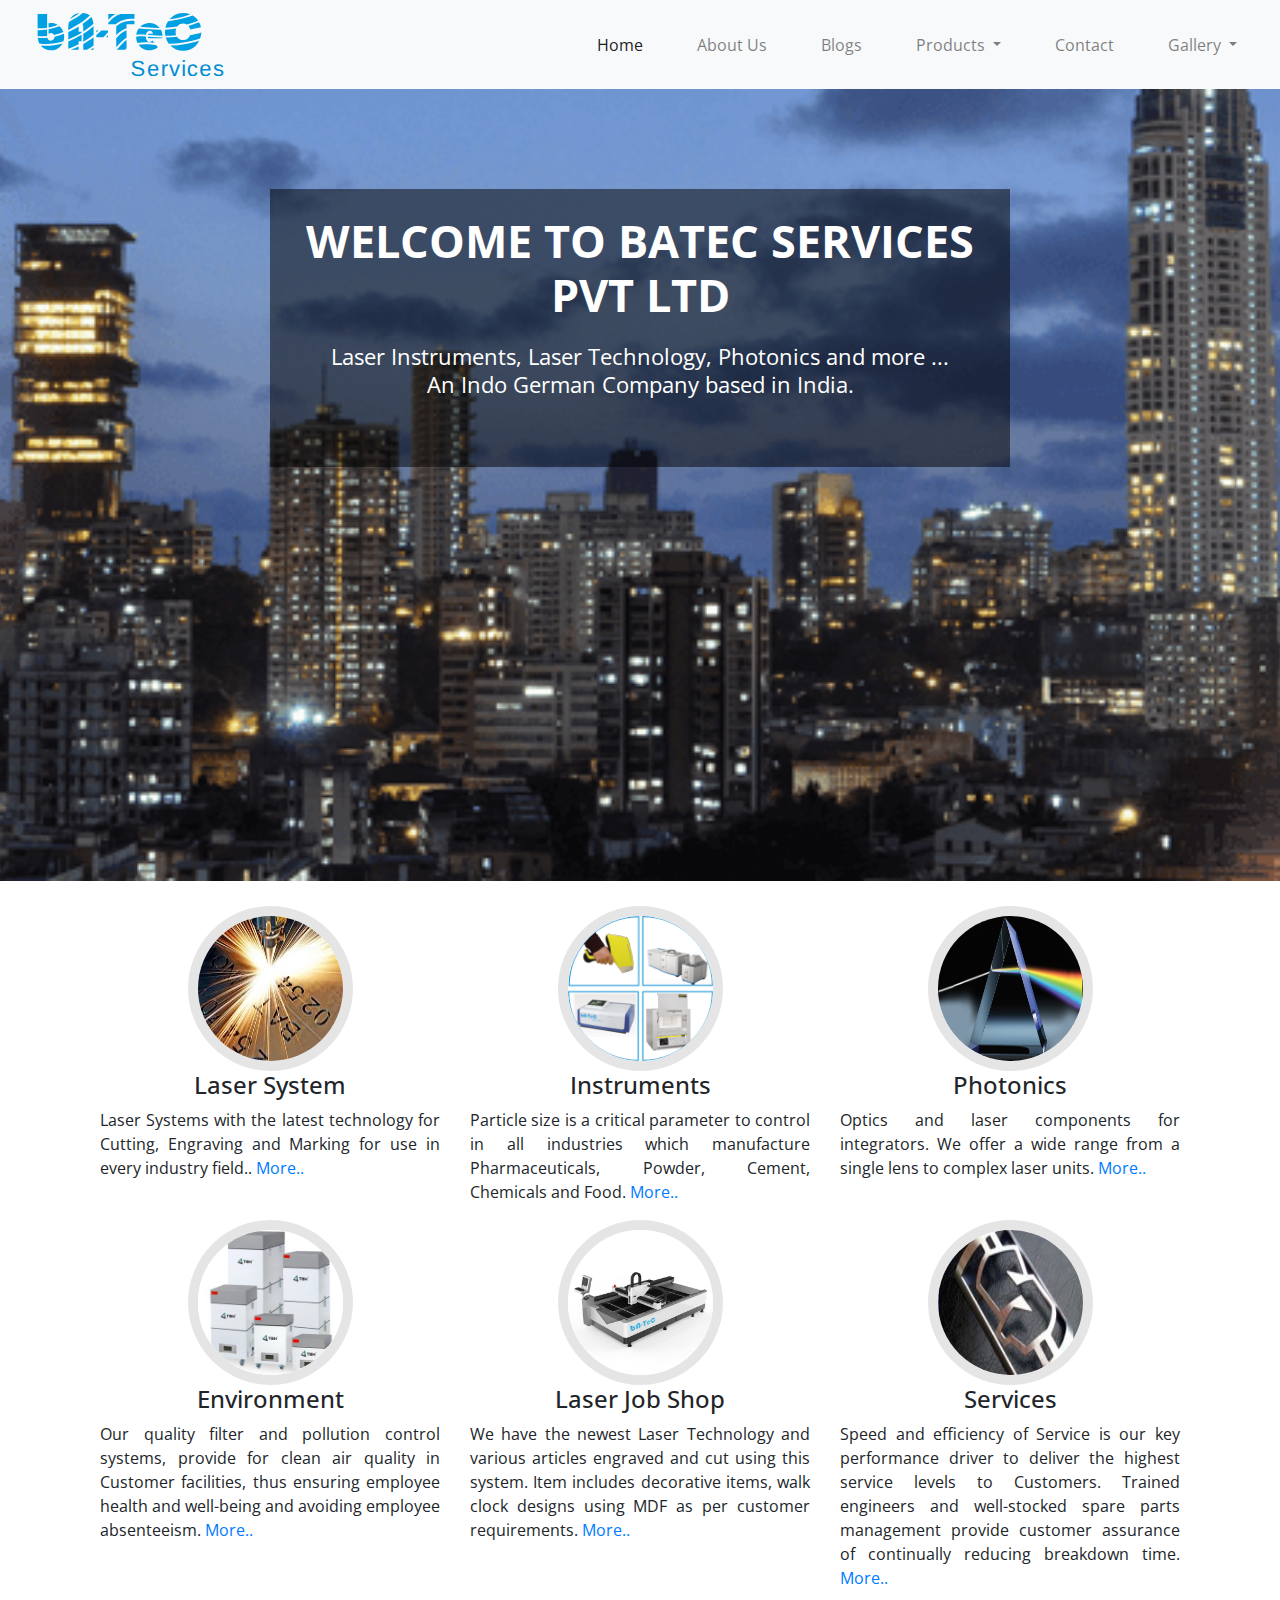
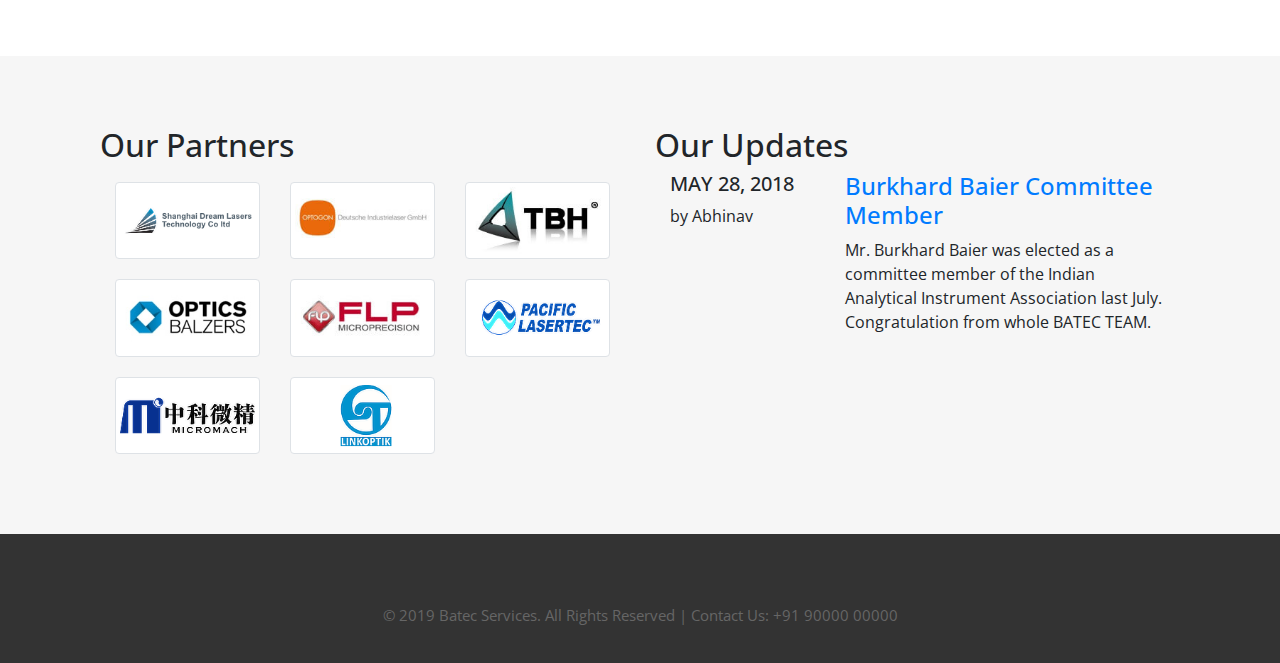
==== index.html @ 22e0d2ba "Metadata added to all" ====
<!DOCTYPE html>
<html prefix="og: http://ogp.me/ns#" lang="en">
<head>
  <title>Batec Services</title>
  <meta charset="utf-8">
  <meta name="viewport" content="width=device-width, initial-scale=1">
  
  <meta name="description" content="Batec Service Laser Systems and Laser work">
  <meta name="keywords" content="BATEC, Laser Systems, Laser, photonics, fiber laser, CO2 laser, fume extractor, India laser, Mumbai laser, india german laser, laser cutting, laser engraving, laser metals, laser hall marking, laser work">
  <meta name="author" content="Burkhard Baier, Abhinav Paliwal, Sarang Kakkoth">

  <!-- Open Graph metadata -->

  <meta property="og:title" content="BATEC Lasers" />
  <meta property="og:type" content="website" />
  <meta property="og:url" content="http://www.batec-services.com/" />
  <meta property="og:image" content="https://www.batec-services.com/images/fiber/small/2.jpg" />


  <!-- Favicons -->
  <link href="images/favicon.png" rel="icon">
  <link href="images/apple-touch-icon.png" rel="apple-touch-icon">

  <link rel="stylesheet" href="https://stackpath.bootstrapcdn.com/bootstrap/4.3.1/css/bootstrap.min.css" integrity="sha384-ggOyR0iXCbMQv3Xipma34MD+dH/1fQ784/j6cY/iJTQUOhcWr7x9JvoRxT2MZw1T" crossorigin="anonymous">

  <link href="https://fonts.googleapis.com/css?family=Open+Sans" rel="stylesheet">
  <link rel="stylesheet" href="https://use.fontawesome.com/releases/v5.7.2/css/all.css" integrity="sha384-fnmOCqbTlWIlj8LyTjo7mOUStjsKC4pOpQbqyi7RrhN7udi9RwhKkMHpvLbHG9Sr" crossorigin="anonymous">
  <link rel="stylesheet" type="text/css" href="lib/animate/animate.min.css">
  <link rel="stylesheet" type="text/css" href="css/style.css">
</head>



<body class="d-flex flex-column" style="min-height: 100vh">

 <main class="flex-fill">
  <nav class="navbar navbar-expand-lg navbar-light bg-light">
    <a class="navbar-brand" href="index.html"><img src="images/BA TEC LOGO.svg"></a>
    <button class="navbar-toggler" type="button" data-toggle="collapse" data-target="#navbarSupportedContent" aria-controls="navbarSupportedContent" aria-expanded="false" aria-label="Toggle navigation">
      <span class="navbar-toggler-icon"></span>
    </button>

    <div class="collapse navbar-collapse" id="navbarSupportedContent">
      <ul class="navbar-nav ml-auto">
        <li class="nav-item active">
          <a class="nav-link " href="index.html">Home</a>
        </li>
        <li class="nav-item">
          <a class="nav-link " href="about.html">About Us</a>
        </li>
        <li class="nav-item">
          <a class="nav-link " href="blog.html">Blogs</a>
        </li>




        <!-- <li class="nav-item">
          <a class="nav-link " href="products.html">Products</a>
        </li> -->


        <li class="nav-item dropdown">
          <a class="nav-link dropdown-toggle " href="products.html" id="navbarDropdown" role="button" data-toggle="dropdown" aria-haspopup="true" aria-expanded="false">
            Products
          </a>
          <div class="dropdown-menu" aria-labelledby="navbarDropdown">
            <!-- <div class="dropdown-divider"></div> -->
            <a class="dropdown-item" href="products.html">Products Page</a>
            <div class="dropdown-divider"></div>
            <a class="dropdown-item" href="laser_technology.html">Laser Technology</a>
            <a class="dropdown-item" href="instruments.html">Instruments</a>
            <a class="dropdown-item" href="photonics.html">Photonics</a>
            <a class="dropdown-item" href="laser_workshop.html">Laser Job Shop</a>
            <a class="dropdown-item" href="service.html">Service</a>
          </div>
        </li>






        <li class="nav-item">
          <a class="nav-link " href="contact.html">Contact</a>
        </li>
        <li class="nav-item dropdown">
          <a class="nav-link dropdown-toggle " href="products.html" id="navbarDropdown" role="button" data-toggle="dropdown" aria-haspopup="true" aria-expanded="false">
            Gallery
          </a>
          <div class="dropdown-menu" aria-labelledby="navbarDropdown">
            <a class="dropdown-item" href="laser_gal.html">Laser & Instru</a>
            <a class="dropdown-item" href="work_gal.html">Workshop</a>
          </div>
        </li>
      </ul>

    </div>
  </nav>



  <!-- HEADER SECTION -->

  <header id="header">
    <div class="intro">

      <div class="container">
        <div class="row">
          <div class="col-md-8 mx-auto intro-text">
            <h3>Welcome to Batec Services Pvt Ltd</h3>
            <p>Laser Instruments, Laser Technology, Photonics and more ...<br>
            An Indo German Company based in India.</p> 
            <br>
            <a href="#grid-lists" class="page-scroll">
            <i class="fas fa-angle-double-down fa-2x"></i>
            </a>
          </div>
        </div>
      </div>

    </div>
  </header>


  <!-- GRID-LIST -->



  <section class="grid-list" id="grid-lists">
    <div class="container">

     <div class="row r1">
      <div class="col-md-4 col-6">
        <div class="text-center round">
          <div class="height1">
            <img src="images/laser_marking.jpg" alt=" ">
            <h4>Laser System</h4>
          </div>
          <div class="service-desc">
            
            <p>Laser Systems with the latest technology for Cutting, Engraving and  Marking for use in every industry field.. <a href="laser_technology.html" class="more">More..<i class="fas fa-info-circle"></i></a></p>
          </div>
        </div>
      </div>

      <div class="col-md-4 col-6">
        <div class="text-center round">
          <div class="height1">
            <img src="images/instru/instu_c.png" alt=" ">
            <h4>Instruments</h4>
          </div>
          <div class="service-desc">
            
            <p>Particle size is a  critical parameter to control in all industries which manufacture Pharmaceuticals, Powder, Cement, Chemicals and Food. <a href="instruments.html" class="more">More..<i class="fas fa-info-circle"></i></a></p> 
          </div>
        </div>
      </div>

      <div class="col-md-4 col-6">
        <div class="text-center round">
          <div class="height1">
            <img src="images/UPSEE_ray_optics.jpg" alt=" "> 
            <h4>Photonics</h4>
          </div>
          <div class="service-desc">
            
            <p> Optics and laser components for integrators. 
              We offer a wide range from a single lens to complex laser units. <a href="photonics.html" class="more">More..<i class="fas fa-info-circle"></i></a></p> 
            </div>
          </div>
        </div>

      

    


    

      

        <div class="col-md-4 col-6">
          <div class="text-center round">
            <div class="height1">
              <img src="images/instru/tbh.jpg" alt=" "> 
              <h4>Environment</h4>
            </div>
            
            <div class="service-desc">
              
              <p>Our quality filter and pollution control systems, provide for clean air quality in Customer facilities, thus ensuring employee health and well-being and avoiding employee absenteeism. <a href="brochures/Company presentation tbh.pdf" class="more">More..<i class="fas fa-info-circle"></i></a></p> 
            </div>
          </div>
        </div>

        <div class="col-md-4 col-6">
          <div class="text-center round">
            <div class="height1">
              <img src="images/fiber/1325L-1.jpg" alt=" ">
              <h4>Laser Job Shop</h4>
            </div>
            <div class="service-desc">
              
              <p>We have the newest Laser Technology and various articles engraved and cut using this system. Item includes decorative items, walk clock designs using MDF as per customer requirements. <a href="laser_workshop.html" class="more">More..<i class="fas fa-info-circle"></i></a></p>
            </div>
          </div>
        </div>

        
        <div class="col-md-4 col-6">
        <div class="text-center round">
          <div class="height1">
            <img src="images/service/metal.jpg" alt=" ">
            <h4>Services</h4>
          </div>
          <div class="service-desc">
            
            <p>Speed and efficiency of Service is our key performance driver to deliver the highest service levels to Customers. Trained engineers and well-stocked spare parts management provide customer assurance of continually reducing  breakdown time. <a href="service.html" class="more">More..<i class="fas fa-info-circle"></i></a></p>
          </div>
        </div>
        </div>


      </div>

    </div>
  </section>




  <!-- Updates Section -->

  <section class="updates">


    <div class="container">
      <div class="row">


        <div class="col-12 col-md-6 partners">
          <div class="container">
            <div class="about-text">
              <h2>Our <span>Partners</span></h2>
            </div>
            <div class="row">
             <!-- <div class="col-6 col-sm-6 col-md-4">
              <a href="https://www.sympatec.com/en/contact/mumbai/" target="_blank">
                <img src="images/tooplate_image_01.jpg" alt=" " class="img-thumbnail thumbnail">
              </a>
            </div> -->
            <div class="col-4 col-sm-4 col-md-4">
              <a href="http://www.dreamlasers.com/" target="_blank">
                <img src="images/shanghai.png" alt=" " class="img-thumbnail thumbnail">
              </a>
            </div>
            <div class="col-4 col-sm-4 col-md-4">
              <a href="https://www.optogon.de/" target="_blank">
                <img src="images/tooplate_image_02.jpg" alt=" " class="img-thumbnail thumbnail">
              </a>
            </div>
            <div class="col-4 col-sm-4 col-md-4">
              <a href="https://www.tbh.eu/" target="_blank">
                <img src="images/tooplate_image_03.jpg" alt=" " class="img-thumbnail thumbnail">
              </a>
            </div>
          </div>
          <div class="row">
           <div class="col-4 col-sm-4 col-md-4">
            <a href="https://www.opticsbalzers.com/en/" target="_blank">
              <img src="images/tooplate_image_04.jpg" alt=" " class="img-thumbnail thumbnail">
            </a>
          </div>
          <div class="col-4 col-sm-4 col-md-4">
            <a href="https://www.flp-microprecision.eu/en/" target="_blank">
              <img src="images/tooplate_image_12%20.jpg" alt=" " class="img-thumbnail thumbnail">
            </a>
          </div>
          <div class="col-4 col-sm-4 col-md-4">
            <a href="https://pacificlasertec.com/" target="_blank">
              <img src="images/pacific.png" alt=" " class="img-thumbnail thumbnail">
            </a>
          </div>
        </div>

        <div class="row">
           <div class="col-4 col-sm-4 col-md-4">
            <a href="http://en.micromach.com/" target="_blank">
              <img src="images/micromach.png" alt=" " class="img-thumbnail thumbnail">
            </a>
          </div>
          <div class="col-4 col-sm-4 col-md-4">
            <a href="http://www.linkoptik.com/english/" target="_blank">
              <img src="images/linkoptik.png" alt=" " class="img-thumbnail thumbnail">
            </a>
          </div>
          
        </div>

      </div>
    </div>






    <div class="col-xs-12 col-md-6 update">
      <div class="container">

       <h2>Our <span>Updates</span></h2>
       <div class="row">
         <div class="col-12 col-md-4">
          <div class="about-desc">
            <h5> MAY 28, 2018</h5>
            <p>by Abhinav</p>
          </div>
        </div>

        <div class="col-12 col-md-8">
          <div class="about-desc">
            <a href="#"><h4>Burkhard Baier Committee Member</h4></a>
            <p>Mr. Burkhard Baier was elected as a committee member  of the Indian Analytical Instrument Association last July. Congratulation from whole BATEC TEAM.</p>
          </div>
        </div>
      </div>
    </div>
  </div>



</div>
</div>

</section>
</main>

<!-- FOOTER -->


<footer>
  <div class="container text-center">
    <div class="row">
      <div class="col-md-12">
        <div class="social">
          <ul>
            <li><a href="https://www.facebook.com/laserindia1/"><i class="fab fa-facebook-f"></i></a></li>
            <li><a href="https://www.instagram.com/laserspecialistmumbai/"><i class="fab fa-instagram"></i></a></li>
            <li><a href="http://www.insgain.com/user/laserspecialistmumbai/11375203694"><i class="fas fa-blog"></i></a></li>
          </ul>
        </div>
        <p>&copy; 2019 Batec Services. All Rights Reserved | Contact Us: +91 90000 00000</p>
      </div>
    </div>
  </div>

</footer>

<a href="#" class="back-to-top"><i class="fa fa-chevron-up"></i></a>


<!-- Optional JavaScript -->
<!-- jQuery first, then Popper.js, then Bootstrap JS -->
<script src="https://code.jquery.com/jquery-3.3.1.slim.min.js" integrity="sha384-q8i/X+965DzO0rT7abK41JStQIAqVgRVzpbzo5smXKp4YfRvH+8abtTE1Pi6jizo" crossorigin="anonymous"></script>

<script src="lib/jquery/jquery.min.js"></script>
<script src="lib/jquery/jquery-migrate.min.js"></script>
<script src="lib/easing/easing.min.js"></script>

<script src="https://cdnjs.cloudflare.com/ajax/libs/popper.js/1.14.7/umd/popper.min.js" integrity="sha384-UO2eT0CpHqdSJQ6hJty5KVphtPhzWj9WO1clHTMGa3JDZwrnQq4sF86dIHNDz0W1" crossorigin="anonymous"></script>
<script src="https://stackpath.bootstrapcdn.com/bootstrap/4.3.1/js/bootstrap.min.js" integrity="sha384-JjSmVgyd0p3pXB1rRibZUAYoIIy6OrQ6VrjIEaFf/nJGzIxFDsf4x0xIM+B07jRM" crossorigin="anonymous"></script>












<!-- Template Main Javascript File -->
<script src="js/main.js"></script>


<!-- <script type="text/javascript" src="//downloads.mailchimp.com/js/signup-forms/popup/unique-methods/embed.js" data-dojo-config="usePlainJson: true, isDebug: false"></script><script type="text/javascript">window.dojoRequire(["mojo/signup-forms/Loader"], function(L) { L.start({"baseUrl":"mc.us4.list-manage.com","uuid":"097f15a741e16d058efa4a269","lid":"5876f8b8d3","uniqueMethods":true}) })</script> -->


<script type="text/javascript" src="//downloads.mailchimp.com/js/signup-forms/popup/unique-methods/embed.js" data-dojo-config="usePlainJson: true, isDebug: false"></script><script type="text/javascript">window.dojoRequire(["mojo/signup-forms/Loader"], function(L) { L.start({"baseUrl":"mc.us20.list-manage.com","uuid":"c41849817c2c033d086fea4d0","lid":"6681d742f5","uniqueMethods":true}) })</script>


<!-- Start of HubSpot Embed Code -->
<script type="text/javascript" id="hs-script-loader" async defer src="//js.hs-scripts.com/6081898.js"></script>
<!-- End of HubSpot Embed Code -->


</body>
</html>
---- css/style.css ----
body{
	font-family: 'Open Sans', sans-serif;
	height: 100%;
	overflow-x:hidden;
	
}

html{
	scroll-behavior: smooth;
}


* {
	margin: 0;
	padding: 0;
}



.row{
	margin: 0;
}



/*HEADER*/

/* Header Section */
.intro {
	display: table;
	width: 100%;
	min-height: 88vh;
	padding: 0;
	background: url(../images/tooplate_middle_alt2.png) top center no-repeat;
	background-color: #f6f6f6;
	-webkit-background-size: cover;
	-moz-background-size: cover;
	background-size: cover;
	-o-background-size: cover;
}

.intro .fa {
	font-size: 94px;
	margin-bottom: 40px;
	color: #fff;
}
.intro h3 {
	color: #fff;
	font-size: 45px;
	font-weight: 700;
	margin-top: 0;
	margin-bottom: 10px;
	text-transform: uppercase;
}
.intro p {
	color: #fff;
	font-size: 22px;
	margin-top: 20px;
	line-height: 28px;
	margin-bottom: 20px;
}
.intro .btn-custom {
	border-top: 1px solid rgba(255,255,255,0.4);
	border-bottom: 1px solid rgba(255,255,255,0.4);
}
header .intro-text {
	margin-top: 100px;
	margin-bottom: 100px;
	text-align: center;
	background-color: rgba(0,0,0,0.5);
	padding: 25px 25px;
}

.intro-text i{
	color: white;
	/*size: 20px;*/
}

.intro-text a{
	cursor: pointer;
	
	/*transition: all 0.9s;
    transition-property: all;
    transition-duration: 0.9s;
    transition-timing-function: ease;
    transition-delay: 0s;*/
}



.navbar-nav .nav-item{
	padding: 0 19px;
}




/*GRID - SECTION*/

.grid-list{
	padding-top: 25px;
	padding-bottom: 25px;

}



.r1 {
	margin-bottom: 25px; 
}

.r2{
	margin-bottom: 25px;
}

.round img {
	position: relative;
	width: 165px;
	height: 165px;
	border-radius: 50%;
	border: 10px solid rgba(0,0,0,0.1);
}

.round3 img {
	border-radius: 25px;
	width: 50%;
	margin-top: 20px;
	

}

.more{
	cursor: pointer;
}

.updates{
	padding: 50px 0 50px 0;
	background: #f6f6f6;
}

.update{
	padding: 20px 0 20px 0;
}

.partners{
	padding: 20px 0 20px 0;

}


.thumbnail{
	max-height: 100%;
	max-width: 100%;
	object-fit: cover;
	margin: 10px 0 10px 0;
}



/*FOOTER*/

footer {
	background: #333;
	width: 100%;
	/*padding: 30px 0 20px;*/

}

footer .container{
	padding: 30px 0 20px;
}

footer .social ul li {
	display: inline-block;
	padding: 0 20px;
}

footer p {
	color: #666;
	font-size: 15px;

}






.company{
	padding-top: 25px;
}

.title {
	color: grey;
}

.round2 img {
	position: relative;
	max-width: 65%;
	height: auto;
	border-radius: 50%;
	border: 10px solid rgba(255,255,255,0.1);
}


.fakeimg {
	background-color: #aaa;
	width: 100%;
	padding: 20px;
}



.blg_img img {
	width: 320px;
	padding: 20px;
	height:260px;

}

.blg_img2 img {
	width: 100%;
	padding: 20px;
	height:200px;
	object-fit: cover
}

.span4 img {
	margin-right: 15px;
}
.span4 .img-left {
	float: left;

}
.span4 .img-right {
	float: right;
}

#contact{
	padding: 50px 0;
}

#contact .btn-custom {
	margin: 30px 0;
	background: transparent;
	border: 2px solid #000;
}
#contact .btn-custom:hover {
	color: #fff;
	background: #00a0e3;
}

#contact .col-md-6 {
	padding-left: 0;
}

.our_company{
	padding: 0 15px;
}

.products{

}

.blog{
	margin: 25px 0;
}


/*Laser technology*/

.pimg img{
	width: 100%;
}

.laser_page h1{
	color: #00a0e3;
	font-size: 30px;
}


.product-detail ul li {
	display: inline-block;
	background-color: #f9f9f9;
	border: none;
	margin: 8px 15px;

}

.product-detail ul li a {
	text-align: left;
	font-size: 12px;
	color: #6d7a83;
	line-height: 16px;
	text-decoration: none;
	padding: 10px 10px;
}

.laser_tech .carousel-caption, .instr_detail .carousel-caption {
	bottom: auto;
	top: -10px;
	right: -125px;
}

.laser_tech .carousel h5, .instr_detail .carousel h5 {
	color: #00a0e3;
	font-weight: bolder;
	font-size: 20px;

}

.laser_tech .carousel-indicators li, .instr_detail .carousel-indicators li{
	background-color: #00a0e3;
}

.laser_tech .carousel-control-next-icon, .instr_detail .carousel-control-next-icon{
	background-color: #000;
}

.laser_tech .carousel-control-prev-icon, .instr_detail .carousel-control-prev-icon{
	background-color: #000;
}


.laser_page .card{
	padding: 15px 0;
	margin: 15px 0;
}

.laser_page .card-img-top {
	height: 130px;
	max-width: 140px;
}

.laser_page .card-body .btn-primary{
	bottom: 0;
}






.CO2 h2{
	color: #00a0e3;
}


.CO2 img, .fiber img, .marking img, .hm img, .spectro img, .particle img, .instruments img, .xrf img, .fe img {
	height: 260px;
	max-width: 295px;
}


.fiber h2{
	color: #00a0e3;
}

.sz{
	font-size: 12px;
}

.marking h2{
	color: #00a0e3;
}

/*Laser workshop*/
.workshop_intro h1{
	color: #00a0e3;
	padding: 18px 0;
	font-size: 40px;
}

.workshop_intro h2{
	font-size: 28px;
}


#myBtnContainer .btn{
	
	margin: 5px 5px;
}


.laser_work .card{
	padding: 15px 0;
	margin: 15px 0;
}

.laser_work .card-img-top {
	height: 180px;
}

.laser_work .card-body .btn-primary{
	bottom: 0;
}


/*Instruments*/

.instruments h1{
	color: #00a0e3;
}

.instruments .card-img-top {
	height: 180px;
}

.instruments .card {
    padding: 15px 0;
    margin: 15px 0;
    }

.instr_detail h3{
	color: #00a0e3;
}




.workshop img{
	padding: 15px 5px 5px 0;
}

.workshop h1, .serv h1{
	color: #00a0e3;
	font-size: 30px;
}



/*flip*/

/* The flip box container - set the width and height to whatever you want. We have added the border property to demonstrate that the flip itself goes out of the box on hover (remove perspective if you don't want the 3D effect */
.flip-box {
	background-color: transparent;
	width: 120px;
	height: 50px;
	border: 1px solid #f1f1f1;
	perspective: 1000px; /* Remove this if you don't want the 3D effect */
	display: inline-block;
}

/* This container is needed to position the front and back side */
.flip-box-inner {
	position: relative;
	width: 100%;
	height: 100%;
	text-align: center;
	transition: transform 0.8s;
	transform-style: preserve-3d;
}

/* Do an horizontal flip when you move the mouse over the flip box container */
.flip-box:hover .flip-box-inner {
	transform: rotateY(180deg);
}

/* Position the front and back side */
.flip-box-front, .flip-box-back {
	position: absolute;
	width: 100%;
	height: 100%;
	backface-visibility: hidden;
}

.flip-box-front.steel-img {
	background-image: url('../images/materials/steel.jpg');
	color: white;
}

.flip-box-front.wood-img {
	background-image: url('../images/materials/wood.jpg');
	color: white;
}

.flip-box-front.acrylic-img {
	background-image: url('../images/materials/acrylic.jpg');
	color: white;
}

.flip-box-front.fabric-img {
	background-image: url('../images/materials/fabric.png');
	color: white;
}

.flip-box-front.paper-img {
	background-image: url('../images/materials/paper.jpg');
	color: white;
}

.flip-box-front.leather-img {
	background-image: url('../images/materials/leather.jpg');
	color: white;
}

/* Style the back side */
.flip-box-back {
	transform: rotateY(180deg);
}

.flip-box-front img{
	width: 120px;
	height: 50px;
}

.centered {
	position: absolute;
	top: 50%;
	left: 50%;
	transform: translate(-50%, -50%);
}

/*flip-end*/


.center {
	display: block;
	margin-left: auto;
	margin-right: auto;
}

@media screen and (max-width: 600px){
	header .intro-text {
		margin-top: 0px;
		margin-bottom: 0px;

	}

	.workshop_intro h1{
		font-size: 30px;
		padding: 10px 0;
	}

	.workshop_intro p{
		font-size: 16px;
	}

	.workshop_intro h2{
		font-size: 18px;
		margin-bottom: 16px;
	}

	.glry h4{
		font-size: 18px;
	}

	.glry p{
		font-size: 12px;
		margin-bottom: 0px;
	}

	#myBtnContainer .btn{
		font-size: 12px;
		padding: 5px;
		margin: 4px;
	}

	.instr_detail h2{
		font-size: 22px;
		padding: 0px;
	}

	.instr_detail h3{
		font-size: 18px;
	}


	.intro{
		min-height: 30vh;
		height: calc(var(--vh, 1vh) * 90);
	}

	.intro-text h3{
		font-size: 30px;
	}

	.intro-text p{
		font-size: 16px;
	}

	.round img {
		position: relative;
		width: 120px;
		height: 120px;
		border-radius: 50%;
		border: 10px solid rgba(0,0,0,0.1);
	}

	.products h3{
		font-size: 18px;
	}

	.products p{
		font-size: 12px;
	}

	.instruments h1{
		font-size: 30px;
	}

	.circle.circle1.sml
	{
		width: 130px;
		height: 130px;
	}

	.grid-list p{
	font-size: 12px;
}

} 




.fltb .btn{
	border: 1px solid black;
	margin-bottom: 5px;
}

/*-----------------------------*/

/* Back to top button */

.back-to-top {
	position: fixed;
	display: none;
	background: #00a0e3;
	color: #fff;
	width: 44px;
	height: 44px;
	text-align: center;
	line-height: 1;
	font-size: 16px;
	border-radius: 50%;
	right: 15px;
	bottom: 15px;
	transition: background 0.5s;
	z-index: 11;
}

.back-to-top i {
	padding-top: 12px;
	color: #fff;
}


.boxes{
	height: 300px;
	width: 300px;
	border: 10px solid black;
}


@media (max-width: 768px) {
	.back-to-top {
		bottom: 15px;
	}
}


.fltb{
	padding-bottom: 12px;
}


/*---------------------------------------------------*/

/*PHOTOSWIPE*/

.my-gallery {
	width: 100%;
	float: left;
}
.my-gallery img {
	width: 100%;
	height: auto;
}
.my-gallery figure {
	display: block;
	float: left;
	/*margin: 0 5px 5px 0;*/
	/*width: 150px;*/
}
.my-gallery figcaption {
	display: none;
}


.serv{
	position: relative;
	width: 100%;
}

.circle{
	position: relative;
	overflow: hidden;
}

.circle img
{
	position: absolute;
	top: 0;
	left: 0;
	width: 100%;
	height: 100%;
	object-fit: cover;
}

.circle.circle1
{
	width: 150px;
	height: 150px;
	float: right;
	border-radius: 50%;
	margin: 20px;
	shape-outside: circle();
}

.s_intro{
	padding-bottom: 50px;
	text-align: justify;
  	text-justify: inter-word;
}



.phtncs img{
	width: auto;
    height: 200px;
	object-fit: cover;
}

.navbar-brand img{
	width: 230px;
	height: 63px;
}

.service-desc p{
	text-align: justify;
  	/*text-justify: inter-word;*/
}

.height1{
	min-height: 185px;
}

.description p{
	font-size: 13px;
}

pre{
	font-family: 'Open Sans', sans-serif;
	font-size: 12px;
}
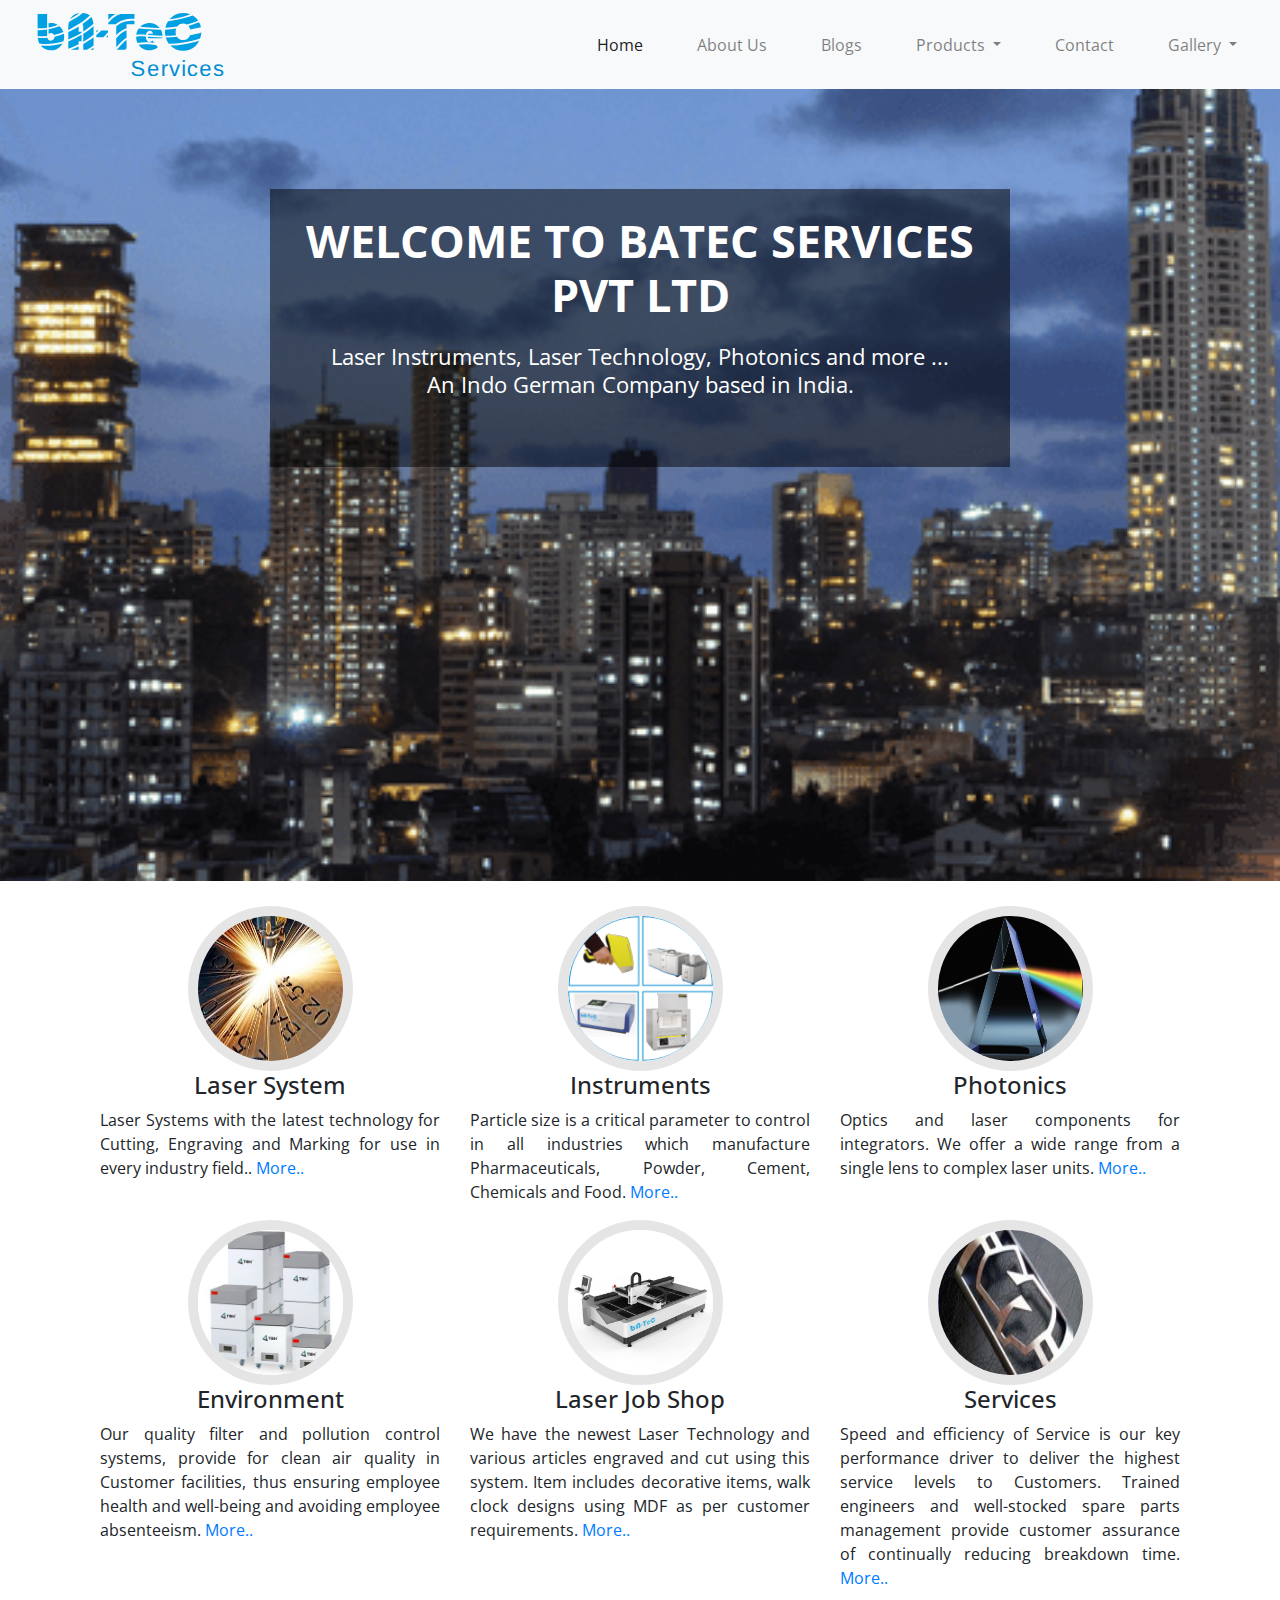
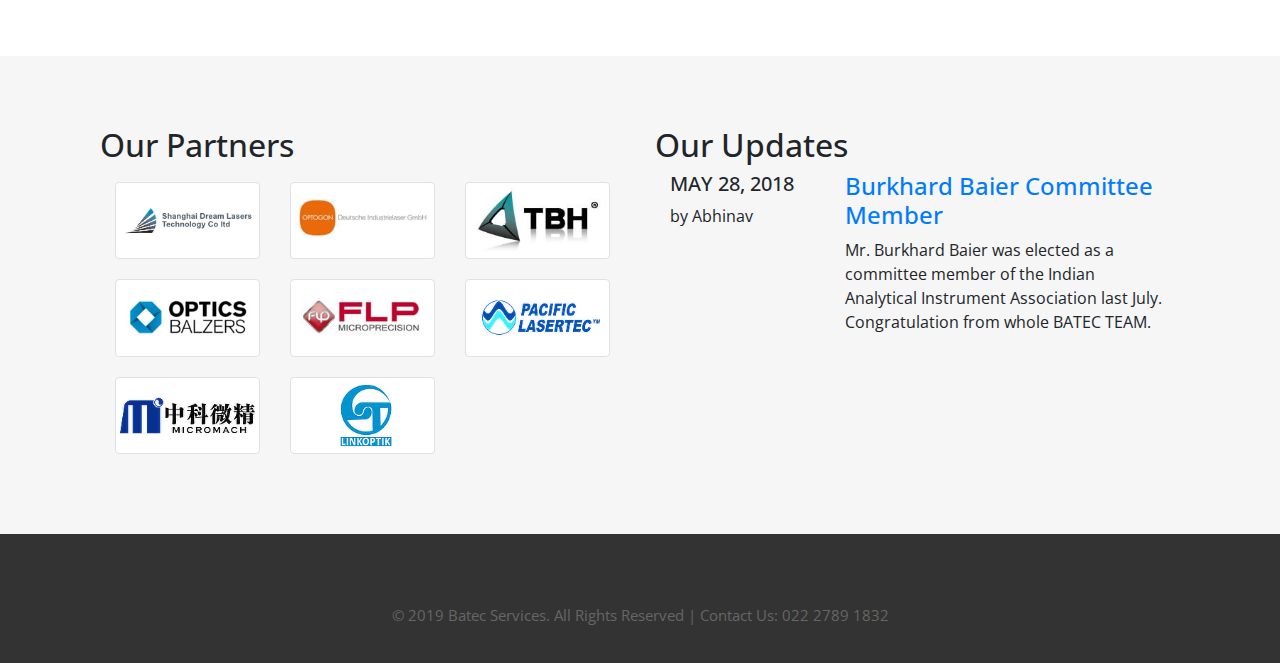
==== commit 8fc07d88: "changes" ====
--- a/index.html
+++ b/index.html
@@ -6,7 +6,7 @@
   <meta name="viewport" content="width=device-width, initial-scale=1">
   
   <meta name="description" content="Batec Service Laser Systems and Laser work">
-  <meta name="keywords" content="BATEC, Laser Systems, Laser, photonics, fiber laser, CO2 laser, fume extractor, India laser, Mumbai laser, india german laser, laser cutting, laser engraving, laser metals, laser hall marking, laser work">
+  <meta name="keywords" content="BATEC, BA Tec Service company, BA Tec Service Mumbai, Laser Systems, Laser, photonics, fiber laser, CO2 laser, fume extractor, India laser, Mumbai laser, india german laser, laser cutting, laser engraving, laser metals, laser hall marking, laser work, german management">
   <meta name="author" content="Burkhard Baier, Abhinav Paliwal, Sarang Kakkoth">
 
   <!-- Open Graph metadata -->
@@ -15,6 +15,7 @@
   <meta property="og:type" content="website" />
   <meta property="og:url" content="http://www.batec-services.com/" />
   <meta property="og:image" content="https://www.batec-services.com/images/fiber/small/2.jpg" />
+  <meta property="og:description" content="Indo German company under German Management, specialised in Laser and Photonics Technology." />
 
 
   <!-- Favicons -->
@@ -108,7 +109,7 @@
       <div class="container">
         <div class="row">
           <div class="col-md-8 mx-auto intro-text">
-            <h3>Welcome to Batec Services Pvt Ltd</h3>
+            <h1>Welcome to Batec Services Pvt Ltd</h1>
             <p>Laser Instruments, Laser Technology, Photonics and more ...<br>
             An Indo German Company based in India.</p> 
             <br>
@@ -350,7 +351,7 @@
             <li><a href="http://www.insgain.com/user/laserspecialistmumbai/11375203694"><i class="fas fa-blog"></i></a></li>
           </ul>
         </div>
-        <p>&copy; 2019 Batec Services. All Rights Reserved | Contact Us: +91 90000 00000</p>
+        <p>&copy; 2019 Batec Services. All Rights Reserved | Contact Us: 022 2789 1832</p>
       </div>
     </div>
   </div>
--- a/css/style.css
+++ b/css/style.css
@@ -46,7 +46,7 @@
 	margin-bottom: 40px;
 	color: #fff;
 }
-.intro h3 {
+.intro h1 {
 	color: #fff;
 	font-size: 45px;
 	font-weight: 700;
@@ -573,7 +573,7 @@
 		height: calc(var(--vh, 1vh) * 90);
 	}
 
-	.intro-text h3{
+	.intro-text h1{
 		font-size: 30px;
 	}
 
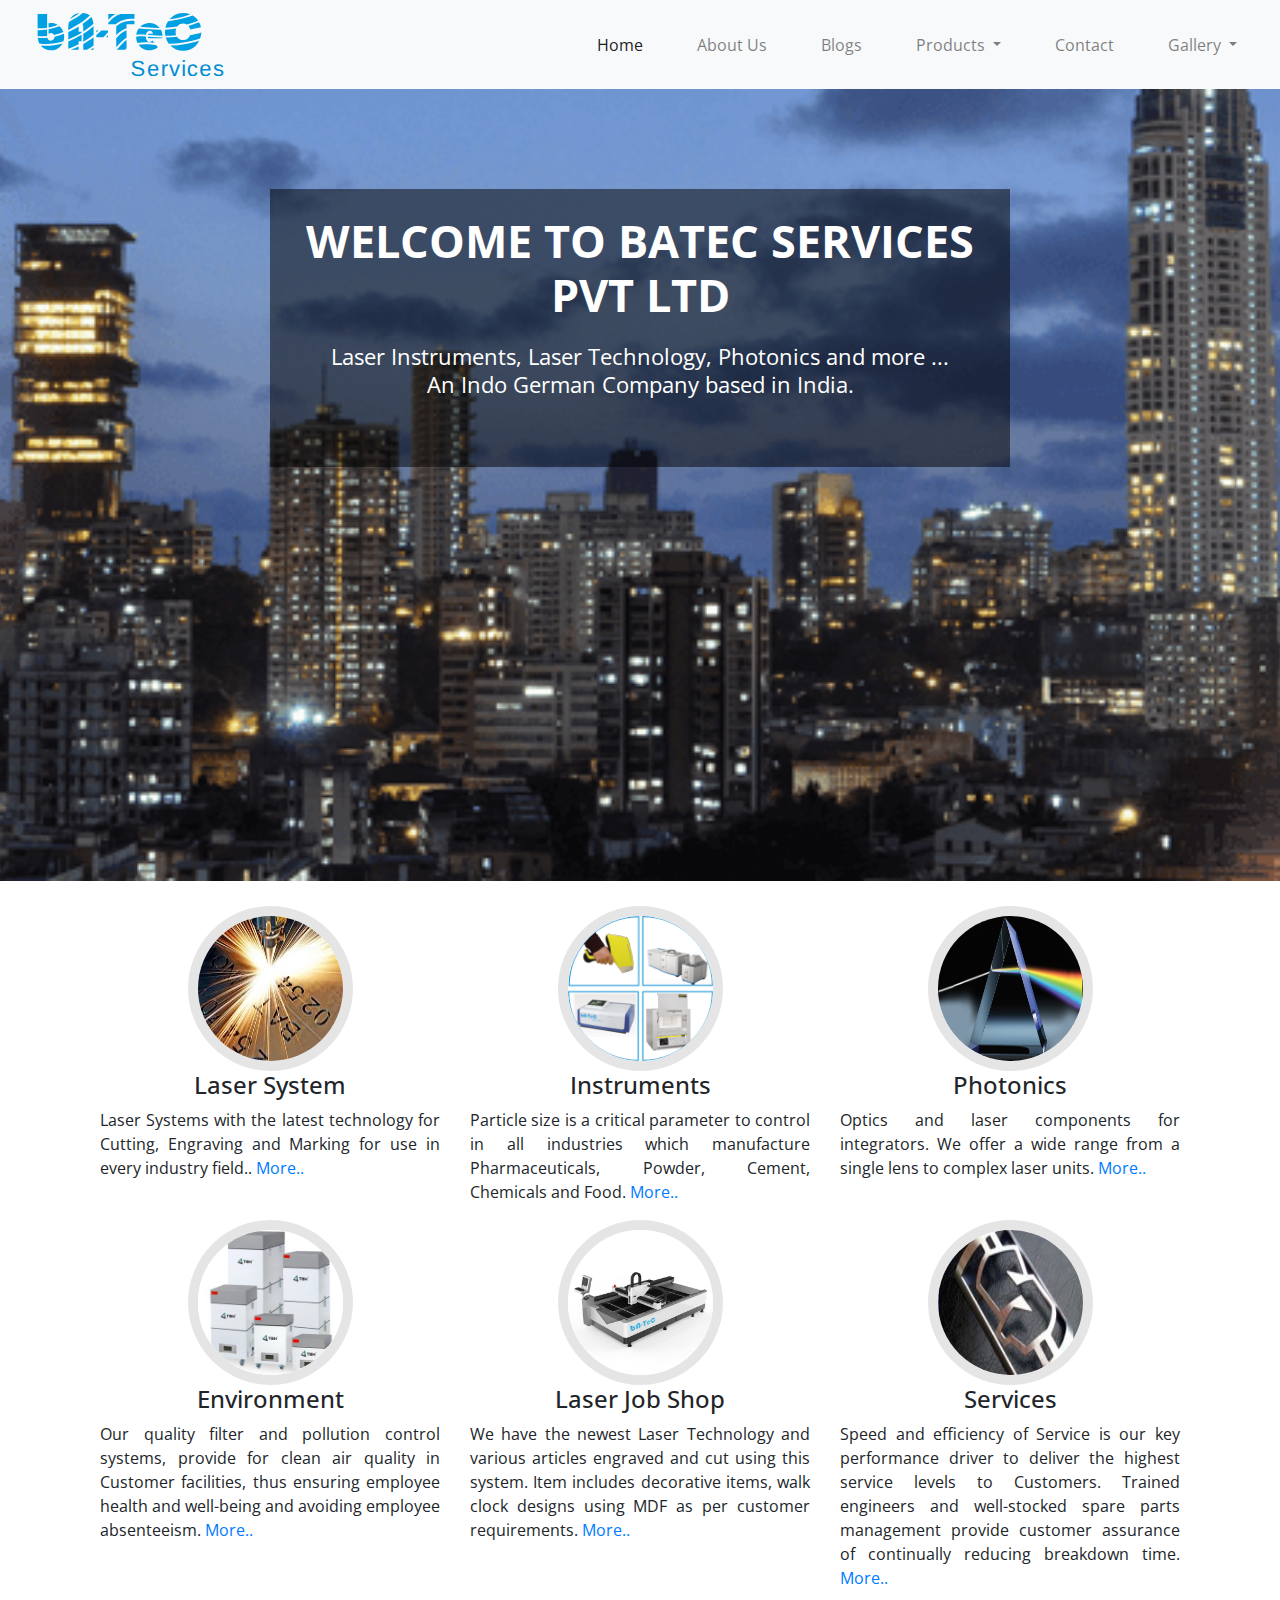
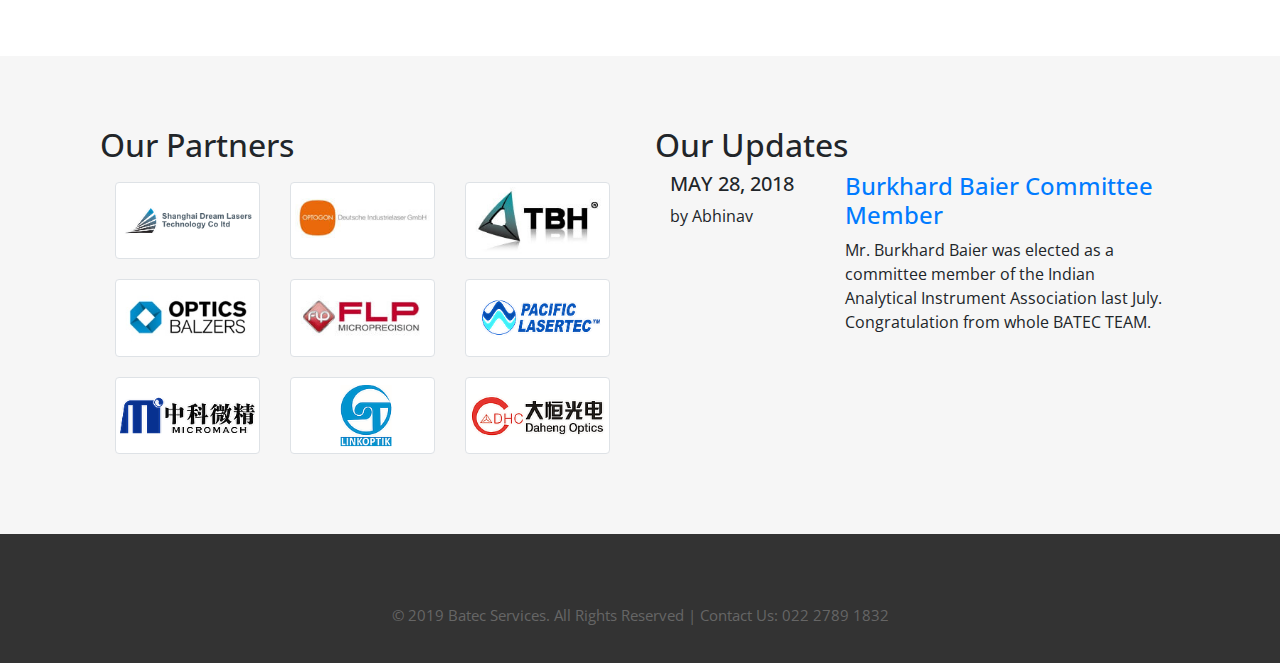
==== commit 6e13fecd: "changes" ====
--- a/index.html
+++ b/index.html
@@ -8,6 +8,8 @@
   <meta name="description" content="Batec Service Laser Systems and Laser work">
   <meta name="keywords" content="BATEC, BA Tec Service company, BA Tec Service Mumbai, Laser Systems, Laser, photonics, fiber laser, CO2 laser, fume extractor, India laser, Mumbai laser, india german laser, laser cutting, laser engraving, laser metals, laser hall marking, laser work, german management">
   <meta name="author" content="Burkhard Baier, Abhinav Paliwal, Sarang Kakkoth">
+
+  <meta name="theme-color" content="#00a0e3">
 
   <!-- Open Graph metadata -->
 
@@ -135,7 +137,7 @@
       <div class="col-md-4 col-6">
         <div class="text-center round">
           <div class="height1">
-            <img src="images/laser_marking.jpg" alt=" ">
+            <a href="laser_technology.html"><img src="images/laser_marking.jpg" alt=" "></a>
             <h4>Laser System</h4>
           </div>
           <div class="service-desc">
@@ -148,7 +150,7 @@
       <div class="col-md-4 col-6">
         <div class="text-center round">
           <div class="height1">
-            <img src="images/instru/instu_c.png" alt=" ">
+            <a href="instruments.html"><img src="images/instru/instu_c.png" alt=" "></a>
             <h4>Instruments</h4>
           </div>
           <div class="service-desc">
@@ -161,7 +163,7 @@
       <div class="col-md-4 col-6">
         <div class="text-center round">
           <div class="height1">
-            <img src="images/UPSEE_ray_optics.jpg" alt=" "> 
+            <a href="photonics.html"><img src="images/UPSEE_ray_optics.jpg" alt=" "></a> 
             <h4>Photonics</h4>
           </div>
           <div class="service-desc">
@@ -184,7 +186,7 @@
         <div class="col-md-4 col-6">
           <div class="text-center round">
             <div class="height1">
-              <img src="images/instru/tbh.jpg" alt=" "> 
+              <a href="brochures/Company presentation tbh.pdf"><img src="images/instru/tbh.jpg" alt=" "> </a>
               <h4>Environment</h4>
             </div>
             
@@ -198,7 +200,7 @@
         <div class="col-md-4 col-6">
           <div class="text-center round">
             <div class="height1">
-              <img src="images/fiber/1325L-1.jpg" alt=" ">
+              <a href="laser_workshop.html"><img src="images/fiber/1325L-1.jpg" alt=" "></a>
               <h4>Laser Job Shop</h4>
             </div>
             <div class="service-desc">
@@ -212,7 +214,7 @@
         <div class="col-md-4 col-6">
         <div class="text-center round">
           <div class="height1">
-            <img src="images/service/metal.jpg" alt=" ">
+            <a href="service.html"><img src="images/service/metal.jpg" alt=" "></a>
             <h4>Services</h4>
           </div>
           <div class="service-desc">
@@ -296,6 +298,11 @@
               <img src="images/linkoptik.png" alt=" " class="img-thumbnail thumbnail">
             </a>
           </div>
+          <div class="col-4 col-sm-4 col-md-4">
+            <a href="http://www.cdhoptics.com/index.html" target="_blank">
+              <img src="images/daheng.png" alt=" " class="img-thumbnail thumbnail">
+            </a>
+          </div>
           
         </div>
 
@@ -321,7 +328,7 @@
 
         <div class="col-12 col-md-8">
           <div class="about-desc">
-            <a href="#"><h4>Burkhard Baier Committee Member</h4></a>
+            <a href="about.html#comp"><h4>Burkhard Baier Committee Member</h4></a>
             <p>Mr. Burkhard Baier was elected as a committee member  of the Indian Analytical Instrument Association last July. Congratulation from whole BATEC TEAM.</p>
           </div>
         </div>
